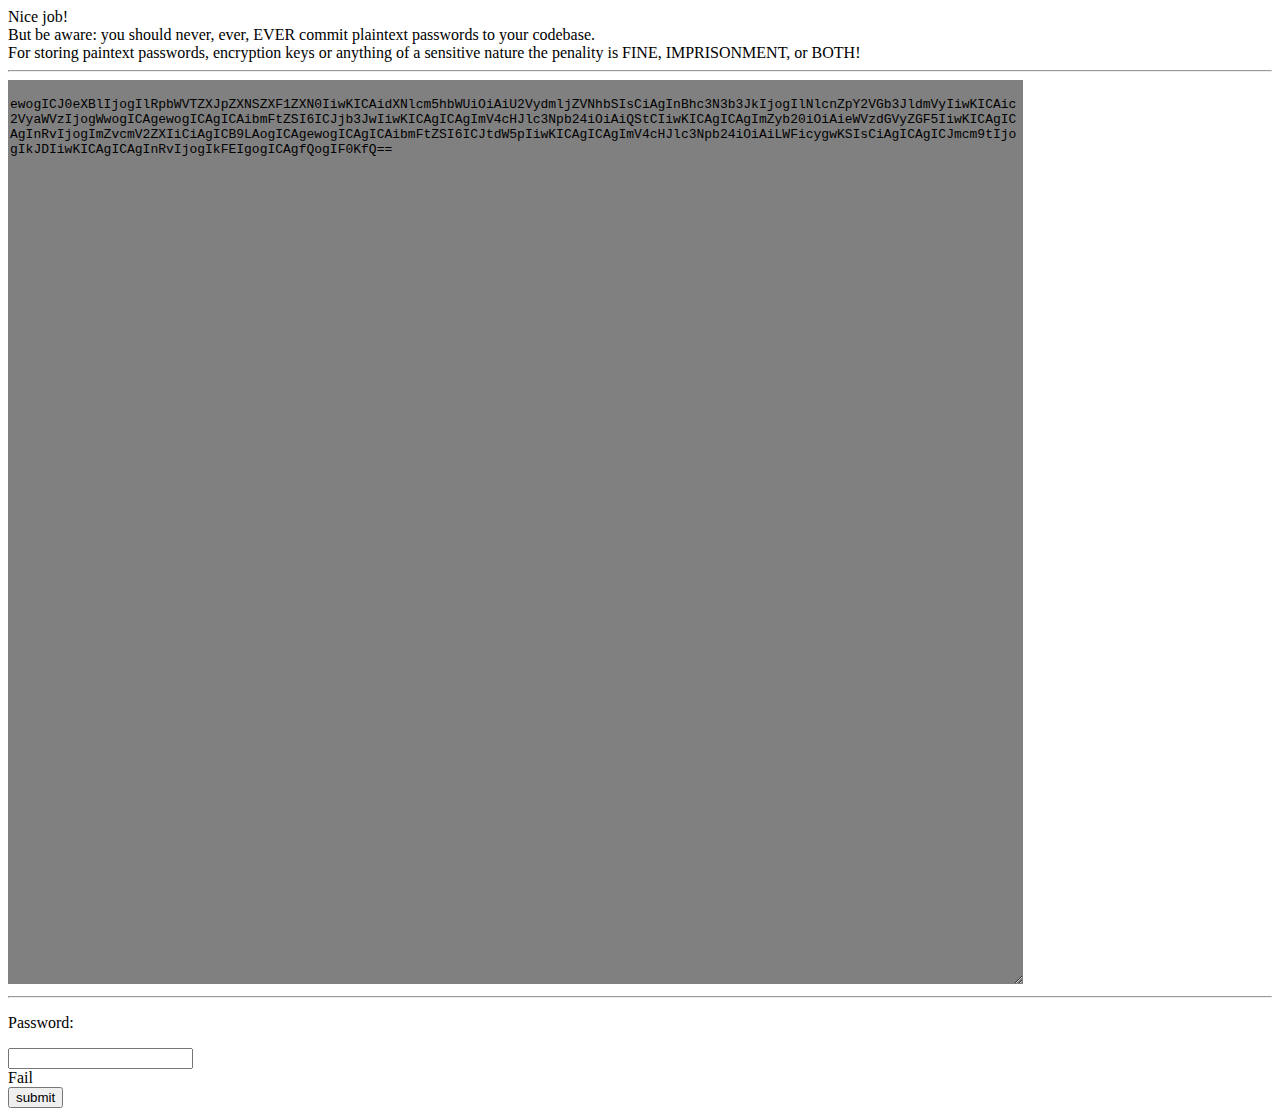
==== www/puzzles/base64/index.html @ 604ab88b "Add simple puzzle with base64 encoding" ====
<!doctype html>
<html>
<head>
    <script src="https://ajax.googleapis.com/ajax/libs/jquery/3.5.1/jquery.min.js"></script>
    <script src="/assets/common.js"></script>
    <script>
	$(document).ready(registerPasswordSubmit);
    </script>
    <link rel="stylesheet" href="/assets/styles.css">
    <style>
    #mainContent {
        margin: 0px;
        height: 900px;
        width: 80%;
        font-size: 1em;
        background: gray;
        border: none;
    }
    </style>
</head>

<body>
<div id="message">
    Nice job!<br>
    But be aware: you should never, ever, EVER commit plaintext passwords to your codebase.<br>
    For storing paintext passwords, encryption keys or anything of a sensitive nature the penality is FINE, IMPRISONMENT, or BOTH!<br>
</div>
<hr>
<div id="main">
    <textarea id=mainContent cols="50" readonly>
    [base64]
    </textarea>
</div>
<hr>

<div id="pass">
    <p>Password:</p>
    <input type="password" id="password"/><br>
    <div id="passwordMessage" >Fail</div>
    <button id="submit">submit</button><br>
</div>
</body>
</html>
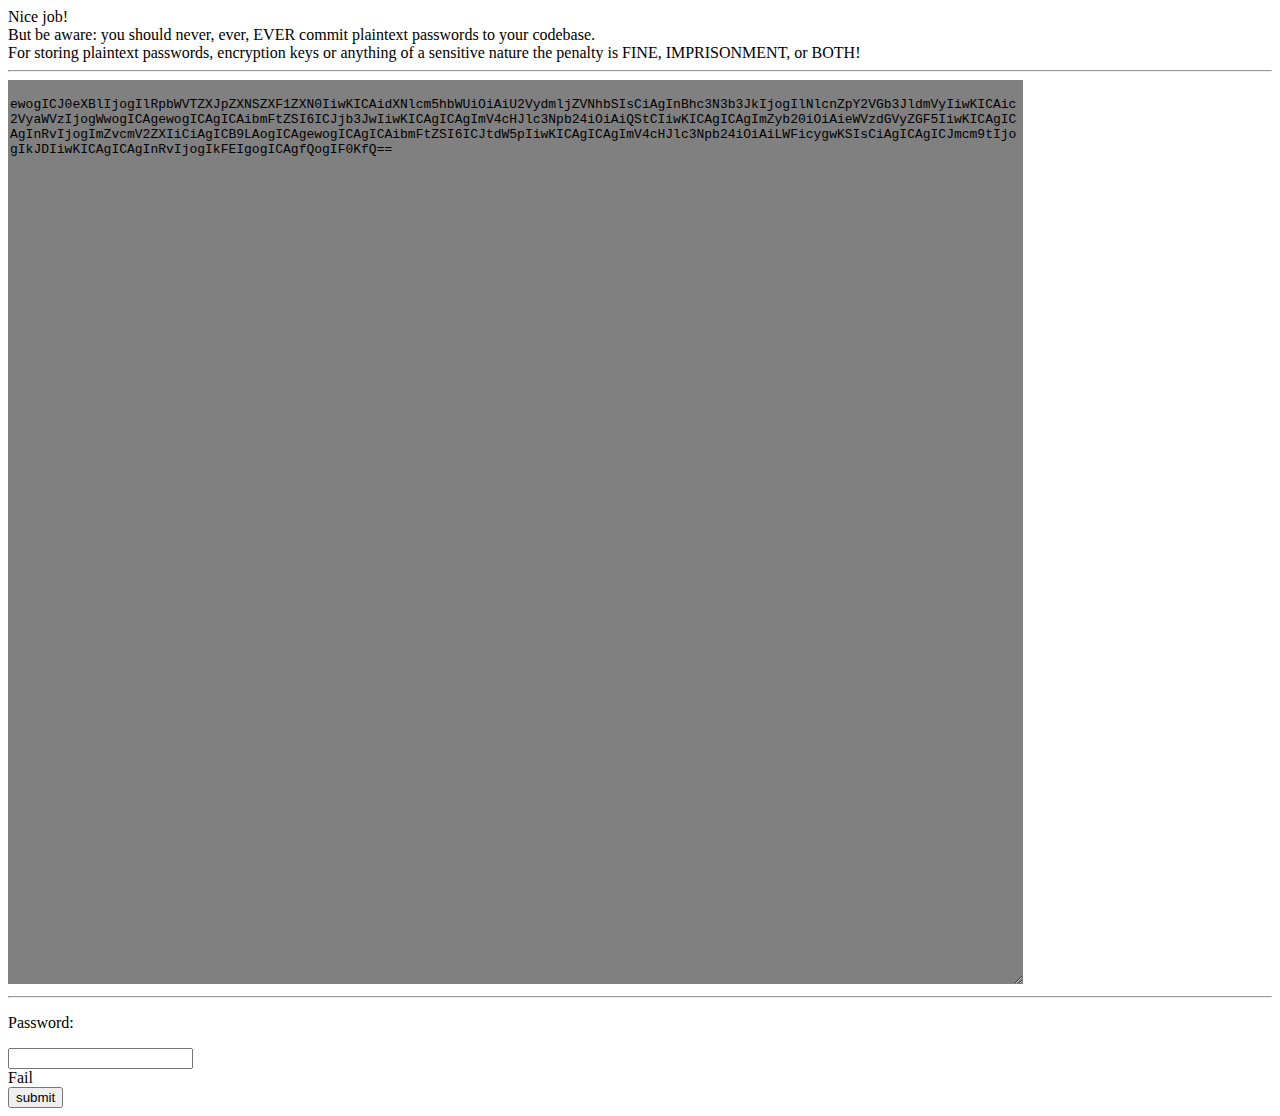
==== commit 18b7ac30: "Fix few typos" ====
--- a/www/puzzles/base64/index.html
+++ b/www/puzzles/base64/index.html
@@ -23,7 +23,7 @@
 <div id="message">
     Nice job!<br>
     But be aware: you should never, ever, EVER commit plaintext passwords to your codebase.<br>
-    For storing paintext passwords, encryption keys or anything of a sensitive nature the penality is FINE, IMPRISONMENT, or BOTH!<br>
+    For storing plaintext passwords, encryption keys or anything of a sensitive nature the penalty is FINE, IMPRISONMENT, or BOTH!<br>
 </div>
 <hr>
 <div id="main">
